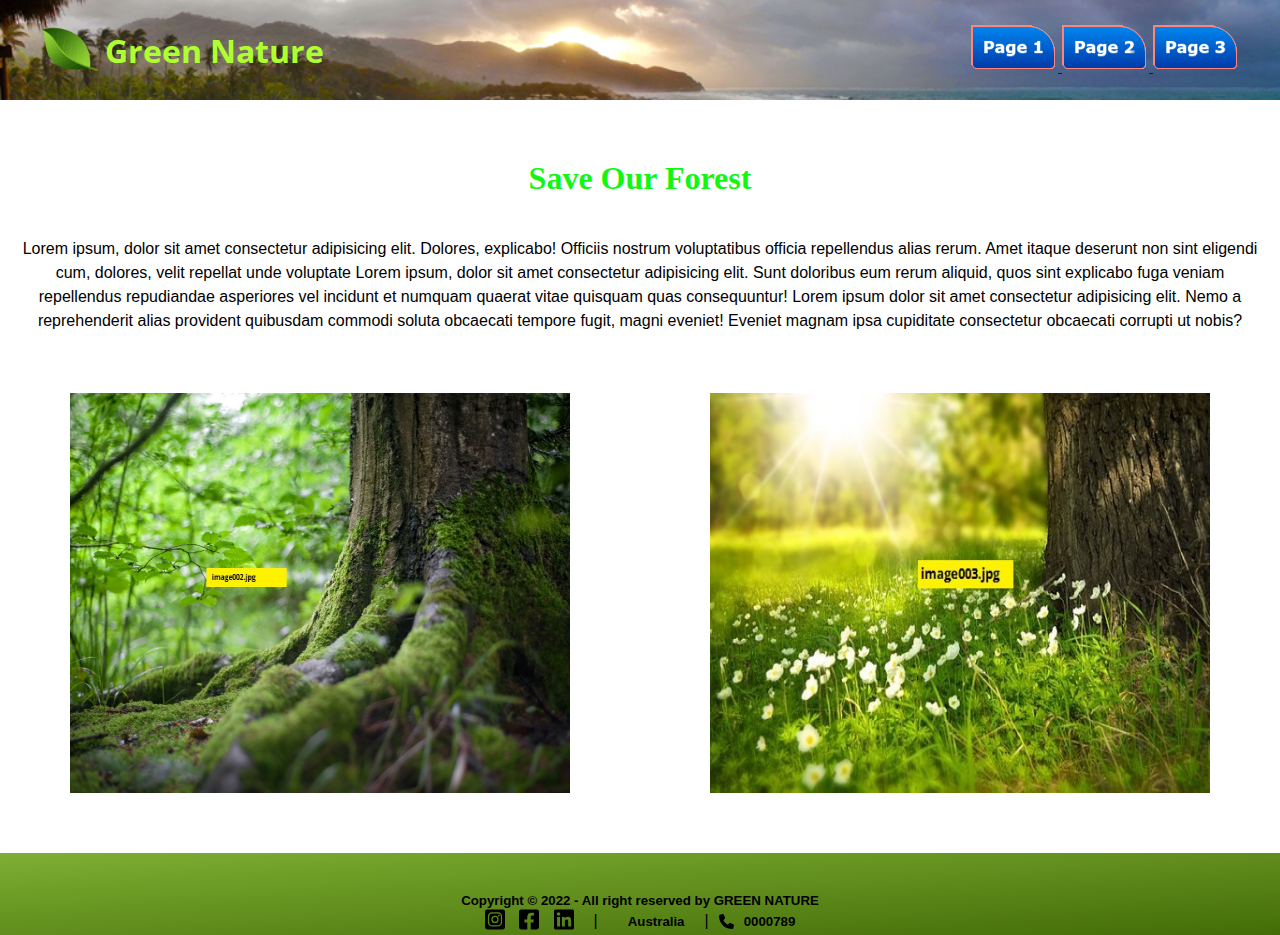
==== Page2.html @ 02abdedf "added index.html" ====
<!DOCTYPE html>
<html lang="en">
<head>
    <meta charset="UTF-8">
    <meta http-equiv="X-UA-Compatible" content="IE=edge">
    <meta name="viewport" content="width=device-width, initial-scale=1.0">
    <title>Green Nature</title>
    <link rel="stylesheet" href="./index.css">
    <!-- google font -->
    <link rel="preconnect" href="https://fonts.googleapis.com">
    <link rel="preconnect" href="https://fonts.gstatic.com" crossorigin>
    <link href="https://fonts.googleapis.com/css2?family=Open+Sans:wght@400;500&display=swap" rel="stylesheet">
</head>
<body>
    <!-- ===============================Navbar======================= -->
    <div class="Container">
        <!-- ==================={/* nav Container */} ============-->
        <div class="nav-container">
            <div class="nav-logo">
                <img style="width:60px" src='./logo.png' alt="brand-logo" />
                <h1>Green Nature</h1>
            </div>
            <div>
                <a href="#home">
                    <img src="./button/page1-button-removebg-preview.png" alt="button-img">
                </a>
                <a href="#page2">
                    <img src="./button/page2-button-removebg-preview.png" alt="button-img">
                </a>
                <a href="#page3">
                    <img src="./button/page3-button-removebg-preview.png" alt="button-img">
                </a>
    
            </div>
        </div>
    </div>
    <!-- ==============page 2==========section -->
    <div class="content" id="page2">
        <h1>Save Our Forest</h1>
        <p>
            Lorem ipsum, dolor sit amet consectetur adipisicing elit. Dolores,
            explicabo! Officiis nostrum voluptatibus officia repellendus alias
            rerum. Amet itaque deserunt non sint eligendi cum, dolores, velit
            repellat unde voluptate Lorem ipsum, dolor sit amet consectetur
            adipisicing elit. Sunt doloribus eum rerum aliquid, quos sint
            explicabo fuga veniam repellendus repudiandae asperiores vel incidunt
            et numquam quaerat vitae quisquam quas consequuntur!
            Lorem ipsum dolor sit amet consectetur adipisicing elit. Nemo a reprehenderit alias provident quibusdam commodi
            soluta obcaecati tempore fugit, magni eveniet! Eveniet magnam ipsa cupiditate consectetur obcaecati corrupti ut
            nobis?
        </p>
    </div>
    <div class="img-content">
        <img src='./images/image002.jpg' alt="img" />
        <img src='./images/image003.jpg' alt="img" />
    </div>
    <!-- =============footer section========================= -->
    <div class="footer-container">
        <h5 style='padding-top: 40px'>
            Copyright &copy; 2022 - All right reserved by GREEN NATURE
        </h5>
        <div class="social-content">
            <p>
                <!-- instragram icon -->
                <svg xmlns="http://www.w3.org/2000/svg" viewBox="0 0 448 512" width="20px" class="social-logo">
                    <path
                        d="M224,202.66A53.34,53.34,0,1,0,277.36,256,53.38,53.38,0,0,0,224,202.66Zm124.71-41a54,54,0,0,0-30.41-30.41c-21-8.29-71-6.43-94.3-6.43s-73.25-1.93-94.31,6.43a54,54,0,0,0-30.41,30.41c-8.28,21-6.43,71.05-6.43,94.33S91,329.26,99.32,350.33a54,54,0,0,0,30.41,30.41c21,8.29,71,6.43,94.31,6.43s73.24,1.93,94.3-6.43a54,54,0,0,0,30.41-30.41c8.35-21,6.43-71.05,6.43-94.33S357.1,182.74,348.75,161.67ZM224,338a82,82,0,1,1,82-82A81.9,81.9,0,0,1,224,338Zm85.38-148.3a19.14,19.14,0,1,1,19.13-19.14A19.1,19.1,0,0,1,309.42,189.74ZM400,32H48A48,48,0,0,0,0,80V432a48,48,0,0,0,48,48H400a48,48,0,0,0,48-48V80A48,48,0,0,0,400,32ZM382.88,322c-1.29,25.63-7.14,48.34-25.85,67s-41.4,24.63-67,25.85c-26.41,1.49-105.59,1.49-132,0-25.63-1.29-48.26-7.15-67-25.85s-24.63-41.42-25.85-67c-1.49-26.42-1.49-105.61,0-132,1.29-25.63,7.07-48.34,25.85-67s41.47-24.56,67-25.78c26.41-1.49,105.59-1.49,132,0,25.63,1.29,48.33,7.15,67,25.85s24.63,41.42,25.85,67.05C384.37,216.44,384.37,295.56,382.88,322Z" />
                </svg>
                <!-- facebook icon-->
                <svg xmlns="http://www.w3.org/2000/svg" viewBox="0 0 448 512" width="20px" class="social-logo">
                    <path
                        d="M400 32H48A48 48 0 0 0 0 80v352a48 48 0 0 0 48 48h137.25V327.69h-63V256h63v-54.64c0-62.15 37-96.48 93.67-96.48 27.14 0 55.52 4.84 55.52 4.84v61h-31.27c-30.81 0-40.42 19.12-40.42 38.73V256h68.78l-11 71.69h-57.78V480H400a48 48 0 0 0 48-48V80a48 48 0 0 0-48-48z" />
                </svg>
                <!-- linked icon -->
                <svg xmlns="http://www.w3.org/2000/svg" viewBox="0 0 448 512" width="20px" class="social-logo">
                    <path
                        d="M416 32H31.9C14.3 32 0 46.5 0 64.3v383.4C0 465.5 14.3 480 31.9 480H416c17.6 0 32-14.5 32-32.3V64.3c0-17.8-14.4-32.3-32-32.3zM135.4 416H69V202.2h66.5V416zm-33.2-243c-21.3 0-38.5-17.3-38.5-38.5S80.9 96 102.2 96c21.2 0 38.5 17.3 38.5 38.5 0 21.3-17.2 38.5-38.5 38.5zm282.1 243h-66.4V312c0-24.8-.5-56.7-34.5-56.7-34.6 0-39.9 27-39.9 54.9V416h-66.4V202.2h63.7v29.2h.9c8.9-16.8 30.6-34.5 62.9-34.5 67.2 0 79.7 44.3 79.7 101.9V416z" />
                </svg>
            </p>
            <p style="padding-right: 20px"> |</p>
            <h5> Australia </h5>
            <p style='padding-left: 20px'> |</p>
            <svg xmlns="http://www.w3.org/2000/svg" viewBox="0 0 512 512" width="15px" class="social-logo">
                <path
                    d="M164.9 24.6c-7.7-18.6-28-28.5-47.4-23.2l-88 24C12.1 30.2 0 46 0 64C0 311.4 200.6 512 448 512c18 0 33.8-12.1 38.6-29.5l24-88c5.3-19.4-4.6-39.7-23.2-47.4l-96-40c-16.3-6.8-35.2-2.1-46.3 11.6L304.7 368C234.3 334.7 177.3 277.7 144 207.3L193.3 167c13.7-11.2 18.4-30 11.6-46.3l-40-96z" />
            </svg>
            <h5>
                0000789
            </h5>
        </div>
    </div>
</body>
</html>
---- index.css ----
*{
   margin: 0;
   padding: 0;
}
/* =========================nav-logo==================== */

.nav-logo img {
    width: 60px;
    height: 60px;
    margin-right: 5px;
    fill: rgb(4, 162, 4);
}

.nav-logo {
    display: flex;
    justify-content: center;
    align-items: center;
}

.nav-logo h1 {
    color: greenyellow;
    font-family: 'Open Sans', sans-serif;
}

/* -==================nav-container===================== */
.nav-container {
    background-size: cover;
    background-repeat: no-repeat;
    background-image: url('./images/banner.jpg');
    display: flex;
    justify-content: space-between;
    align-items: center;
    height: 100px;
    padding: 0 40px;
}

/*================================== button================ */
button {
    background-color: #5b6abe;
    border: none;
    color: #fff;
    padding: 10px 20px;
    text-align: center;
    text-decoration: none;
    display: inline-block;
    margin: 4px 2px;
    cursor: pointer;
    border-radius: 16px;
    box-shadow: 3px 3px 6px 4px #a7e6aa inset;
}
button:hover{
    color: black;
    background: rgb(4, 162, 4);
}
.Button {
    margin-left: 0;
    margin-top: 20px;
}
/* =============banner============== */
/* ============= body content ========================= */
.body-container {
  
    text-align: start; 
    margin: 0 20px;

}

.body-container h1 {
    color: rgb(17, 247, 17);
    font-weight: 600;
    margin-bottom: 30px;
    font-size: 40px;
    font-family: 'Open Sans', sans-serif;
}

.body-container p {

    line-height: 1.5;
    font-family: 'Gill Sans', 'Gill Sans MT', Calibri, 'Trebuchet MS', sans-serif;
}

/* ================ banner img ============================== */
.left-content img {
    width: 100%;
    height: 100%;
    
}

.right-content {
    padding: 40px;
}

@media screen and (max-width:560px) {
    .nav-logo h1 {
            font-size: 10px;
        }
        .nav-logo img{
            width: 20px;
            height: 20px;
        }
        .nav-container{
            height: 80px;
        }
        .nav-container img{
            width: 20px;
        }
      .left-content img {
        width: 300px;
        height: 400px;
       margin: 0 auto;
    }

}
/* =================page 2=================== */
/* ============content===================== */
.content {
    text-align: center;
    padding: 20px;
    margin-top: 40px;
    margin-bottom: 40px;
}

.content h1 {
    color: rgb(17, 247, 17);
    padding-bottom: 40px;
}

.content p {
    font-family: sans-serif;
    line-height: 1.5;
}

/* =====================page2 img section========================== */
.img-content {
    display: flex;
    justify-content: space-around;
    align-items: center;
}

.img-content img {
    width: 500px;
    height: 400px;
    margin-bottom: 40px;
}

/* ======================page-3=========================== */
/* ===============page3 content============================ */
.page3-content {
    display: flex;
    justify-content: center;
    align-items: center;
    margin: 30px;

}

/* ===============page3 img-content======================== */
.left-img-content img {
    height: 300px;
    width: 400px;
    margin-bottom: 10px;

}

.left-img-content {
    display: inline;
    margin-bottom: 30px;
    padding: 30px;
}

.right-content-page3 {
    padding: 40px;
}

.right-content-page3 h1 {
    padding-bottom: 20px;
    color: rgb(17, 247, 17);
}

.right-content-page3 p {
    font-family: sans-serif;
    line-height: 1.5;
}

small {
    border-bottom: 2px solid rgb(17, 247, 17);
    font-weight: 600;
}
/* ======================footer================= */
.footer-container {
    background-image: linear-gradient(to top left, rgb(67, 108, 7), rgb(126, 175, 51));
    margin-top: 20px;
    text-align: center;
    font-family: sans-serif;
}

.footer-container p {
    margin-right: 10px;

}

.social-logo {
    margin-right: 10px;
    cursor: pointer;
}

.social-logo:hover {
    fill: #fff;
}

.social-content {
    margin-top: 0;
    display: flex;
    justify-content: center;
    align-items: center;
}
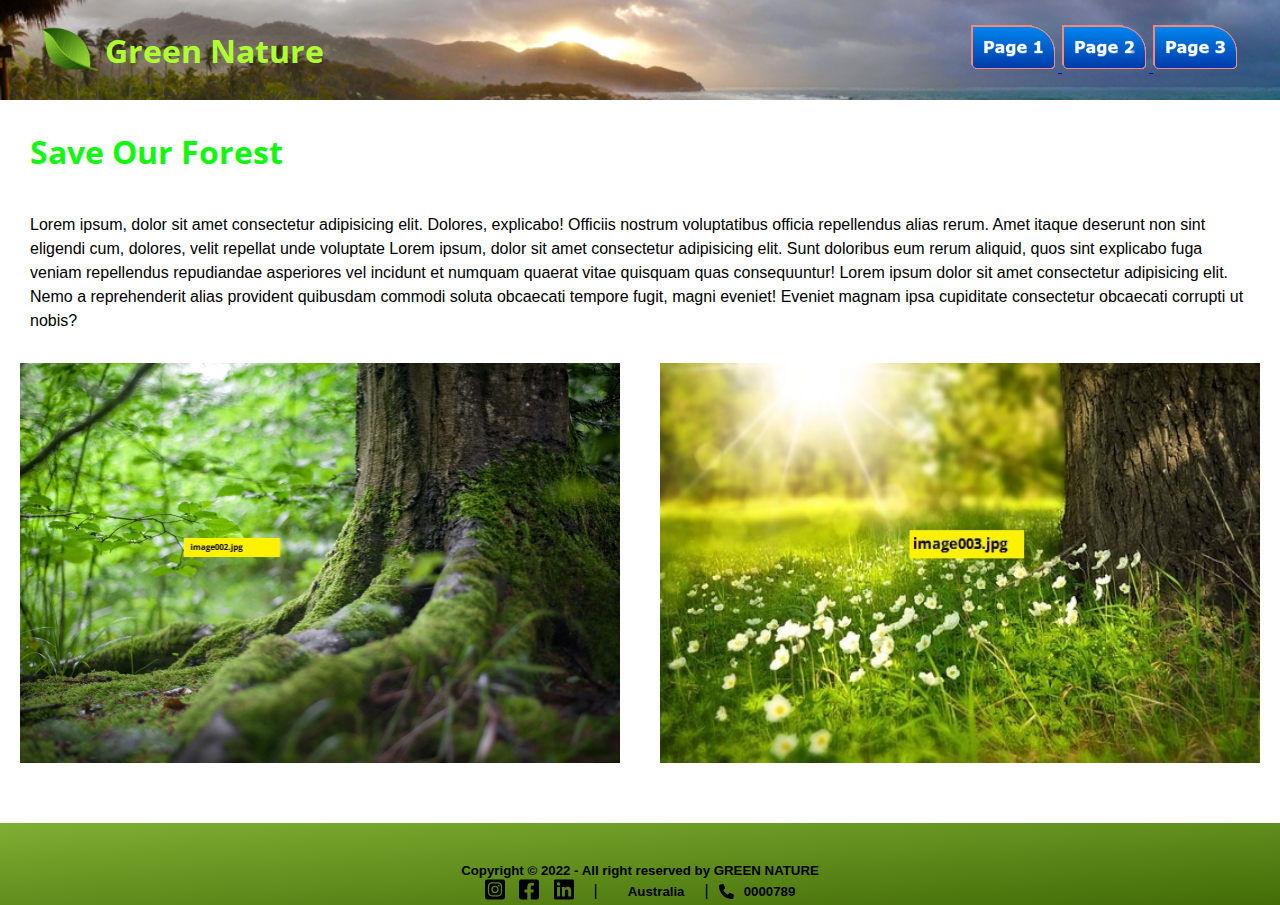
==== commit 5c833bab: "added link" ====
--- a/Page2.html
+++ b/Page2.html
@@ -21,13 +21,13 @@
                 <h1>Green Nature</h1>
             </div>
             <div>
-                <a href="#home">
+                <a href="#index.html">
                     <img src="./button/page1-button-removebg-preview.png" alt="button-img">
                 </a>
-                <a href="#page2">
+                <a href="#Page2.html">
                     <img src="./button/page2-button-removebg-preview.png" alt="button-img">
                 </a>
-                <a href="#page3">
+                <a href="#Page3.html">
                     <img src="./button/page3-button-removebg-preview.png" alt="button-img">
                 </a>
     
@@ -35,7 +35,7 @@
         </div>
     </div>
     <!-- ==============page 2==========section -->
-    <div class="content" id="page2">
+    <div class="content" id="#page2.html">
         <h1>Save Our Forest</h1>
         <p>
             Lorem ipsum, dolor sit amet consectetur adipisicing elit. Dolores,
--- a/index.css
+++ b/index.css
@@ -107,27 +107,30 @@
         }
       .left-content img {
         width: 300px;
-        height: 400px;
+        height: 300px;
        margin: 0 auto;
+       padding: 0 10px;
     }
 
 }
 /* =================page 2=================== */
 /* ============content===================== */
 .content {
-    text-align: center;
-    padding: 20px;
-    margin-top: 40px;
-    margin-bottom: 40px;
+   
+    padding: 30px;
+    
+   
 }
 
 .content h1 {
     color: rgb(17, 247, 17);
     padding-bottom: 40px;
+    font-family: 'Open Sans',
+        sans-serif;
 }
 
 .content p {
-    font-family: sans-serif;
+    font-family: 'Gill Sans', 'Gill Sans MT', Calibri, 'Trebuchet MS', sans-serif;
     line-height: 1.5;
 }
 
@@ -139,11 +142,23 @@
 }
 
 .img-content img {
-    width: 500px;
+    width: 600px;
     height: 400px;
     margin-bottom: 40px;
 }
-
+@media screen and (max-width:560px) {
+    .img-content img {
+        width: 300px;
+        height: 300px;
+        margin-bottom: 40px;
+    }
+        .img-content {
+            display: block;
+            padding-left: 30px;
+            margin:10px auto;
+           
+        }
+}
 /* ======================page-3=========================== */
 /* ===============page3 content============================ */
 .page3-content {
@@ -165,7 +180,7 @@
 .left-img-content {
     display: inline;
     margin-bottom: 30px;
-    padding: 30px;
+    /* padding: 30px; */
 }
 
 .right-content-page3 {
@@ -175,16 +190,31 @@
 .right-content-page3 h1 {
     padding-bottom: 20px;
     color: rgb(17, 247, 17);
+    font-family: 'Open Sans',
+            sans-serif;
 }
 
 .right-content-page3 p {
-    font-family: sans-serif;
+    font-family: 'Gill Sans', 'Gill Sans MT', Calibri, 'Trebuchet MS', sans-serif;
     line-height: 1.5;
 }
 
-small {
-    border-bottom: 2px solid rgb(17, 247, 17);
-    font-weight: 600;
+.right-content-page3 small {
+        font-family: 'Open Sans',
+        sans-serif;
+        margin-bottom: 50px;
+        font-weight: 600;
+}
+@media screen  and (max-width:560px){
+    .page3-content {
+            display: block;
+        }
+.left-img-content img {
+    height: 300px;
+    width: 300px;
+    margin-bottom: 10px;
+
+}
 }
 /* ======================footer================= */
 .footer-container {
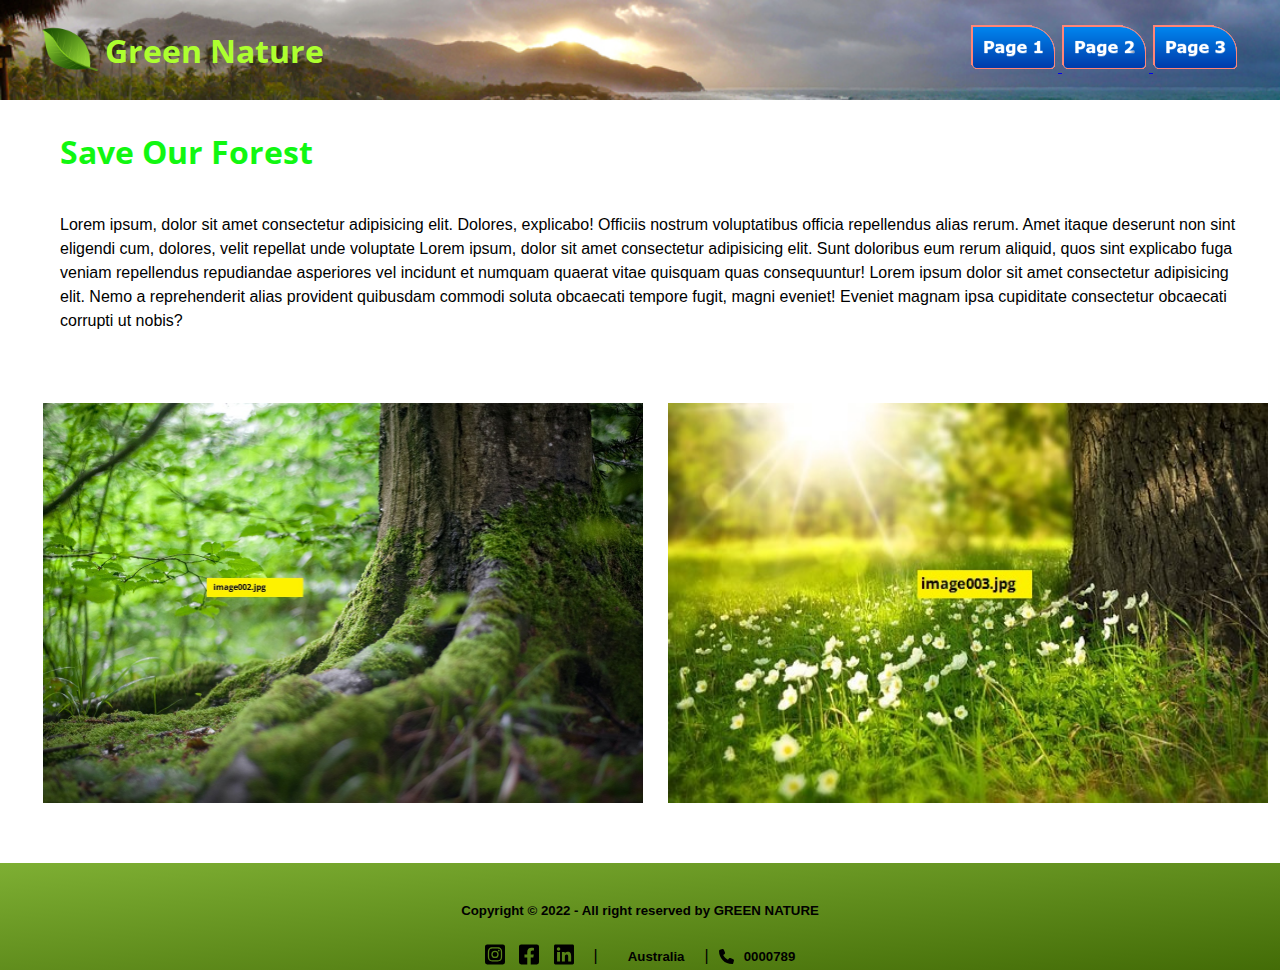
==== commit 08ad2d19: "added margin on page2.html" ====
--- a/Page2.html
+++ b/Page2.html
@@ -21,13 +21,13 @@
                 <h1>Green Nature</h1>
             </div>
             <div>
-                <a href="#index.html">
+                <a href="./index.html">
                     <img src="./button/page1-button-removebg-preview.png" alt="button-img">
                 </a>
-                <a href="#Page2.html">
+                <a href="./Page2.html">
                     <img src="./button/page2-button-removebg-preview.png" alt="button-img">
                 </a>
-                <a href="#Page3.html">
+                <a href="./Page3.html">
                     <img src="./button/page3-button-removebg-preview.png" alt="button-img">
                 </a>
     
@@ -35,7 +35,8 @@
         </div>
     </div>
     <!-- ==============page 2==========section -->
-    <div class="content" id="#page2.html">
+    <div class="content" id="page2.html">
+     <div class="page2-text-content">
         <h1>Save Our Forest</h1>
         <p>
             Lorem ipsum, dolor sit amet consectetur adipisicing elit. Dolores,
@@ -49,6 +50,7 @@
             soluta obcaecati tempore fugit, magni eveniet! Eveniet magnam ipsa cupiditate consectetur obcaecati corrupti ut
             nobis?
         </p>
+     </div>
     </div>
     <div class="img-content">
         <img src='./images/image002.jpg' alt="img" />
--- a/index.css
+++ b/index.css
@@ -77,7 +77,7 @@
 .body-container p {
 
     line-height: 1.5;
-    font-family: 'Gill Sans', 'Gill Sans MT', Calibri, 'Trebuchet MS', sans-serif;
+    font-family:  'Calibri', sans-serif;
 }
 
 /* ================ banner img ============================== */
@@ -116,12 +116,12 @@
 /* =================page 2=================== */
 /* ============content===================== */
 .content {
-   
     padding: 30px;
-    
-   
-}
-
+}
+.page2-text-content{
+    /* margin: 0 auto; */
+    margin-left: 30px;
+}
 .content h1 {
     color: rgb(17, 247, 17);
     padding-bottom: 40px;
@@ -130,7 +130,7 @@
 }
 
 .content p {
-    font-family: 'Gill Sans', 'Gill Sans MT', Calibri, 'Trebuchet MS', sans-serif;
+    font-family:  'Calibri',  sans-serif;
     line-height: 1.5;
 }
 
@@ -139,12 +139,13 @@
     display: flex;
     justify-content: space-around;
     align-items: center;
+    margin-left: 30px;
 }
 
 .img-content img {
     width: 600px;
     height: 400px;
-    margin-bottom: 40px;
+    margin: 40px auto;
 }
 @media screen and (max-width:560px) {
     .img-content img {
@@ -195,7 +196,7 @@
 }
 
 .right-content-page3 p {
-    font-family: 'Gill Sans', 'Gill Sans MT', Calibri, 'Trebuchet MS', sans-serif;
+    font-family:  'Calibri', sans-serif;
     line-height: 1.5;
 }
 
@@ -219,7 +220,7 @@
 /* ======================footer================= */
 .footer-container {
     background-image: linear-gradient(to top left, rgb(67, 108, 7), rgb(126, 175, 51));
-    margin-top: 20px;
+    margin-top:20px;
     text-align: center;
     font-family: sans-serif;
 }
@@ -239,7 +240,7 @@
 }
 
 .social-content {
-    margin-top: 0;
+    margin-top: 25px;
     display: flex;
     justify-content: center;
     align-items: center;
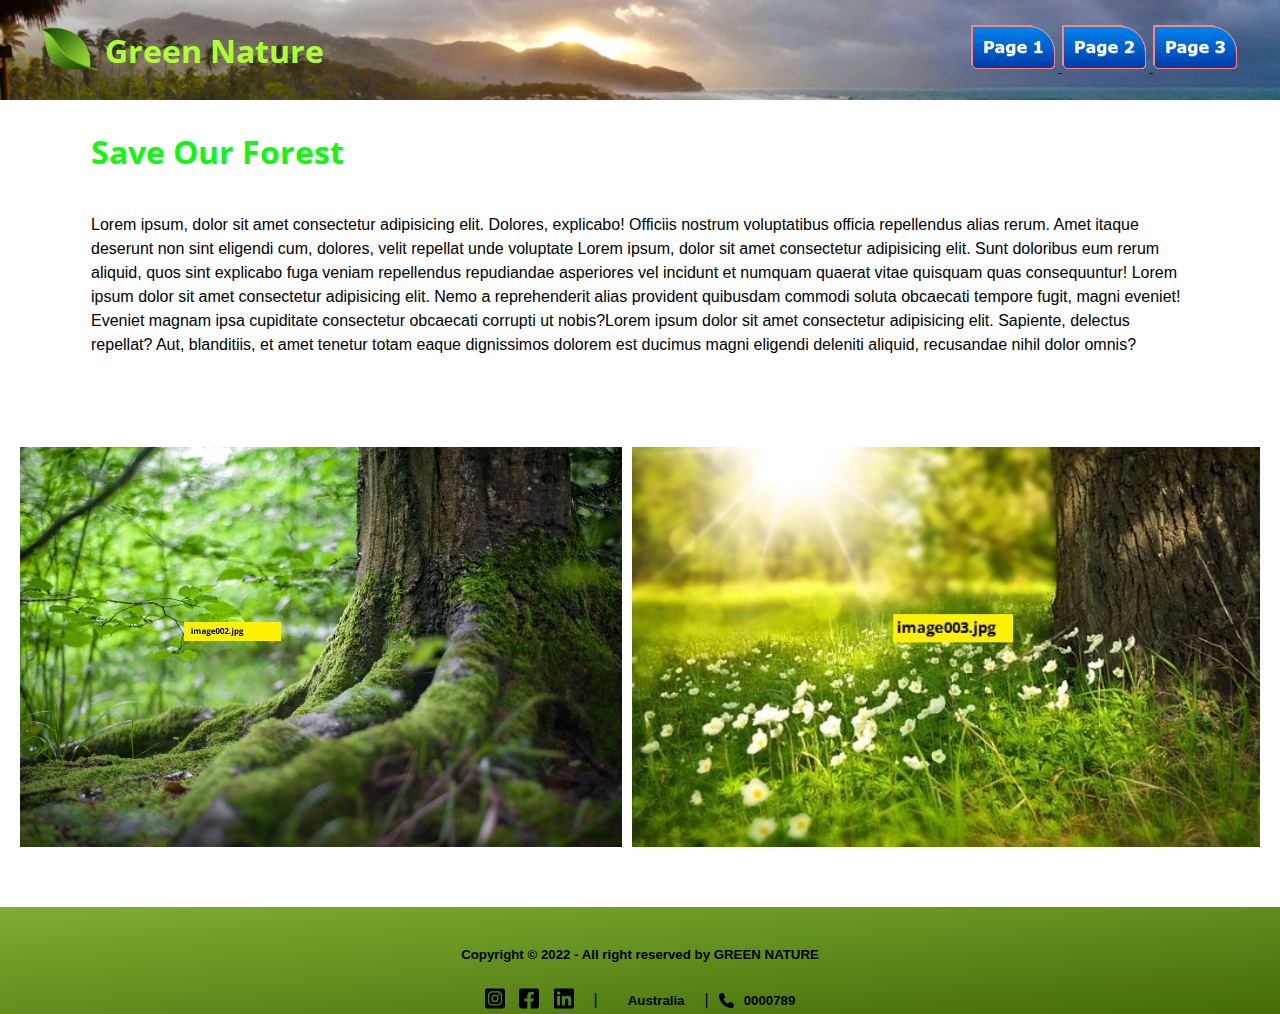
==== commit 0cb3719d: "added widh of img" ====
--- a/Page2.html
+++ b/Page2.html
@@ -48,7 +48,7 @@
             et numquam quaerat vitae quisquam quas consequuntur!
             Lorem ipsum dolor sit amet consectetur adipisicing elit. Nemo a reprehenderit alias provident quibusdam commodi
             soluta obcaecati tempore fugit, magni eveniet! Eveniet magnam ipsa cupiditate consectetur obcaecati corrupti ut
-            nobis?
+            nobis?Lorem ipsum dolor sit amet consectetur adipisicing elit. Sapiente, delectus repellat? Aut, blanditiis, et amet tenetur totam eaque dignissimos dolorem est ducimus magni eligendi deleniti aliquid, recusandae nihil dolor omnis?
         </p>
      </div>
     </div>
--- a/index.css
+++ b/index.css
@@ -59,12 +59,6 @@
 }
 /* =============banner============== */
 /* ============= body content ========================= */
-.body-container {
-  
-    text-align: start; 
-    margin: 0 20px;
-
-}
 
 .body-container h1 {
     color: rgb(17, 247, 17);
@@ -75,21 +69,28 @@
 }
 
 .body-container p {
-
     line-height: 1.5;
     font-family:  'Calibri', sans-serif;
 }
 
+.homePage-content{
+  width: 85%;
+  padding: 30px;
+  margin: 0 auto;
+}
 /* ================ banner img ============================== */
-.left-content img {
-    width: 100%;
-    height: 100%;
+
+.homePage-img {
+    display: flex;
+    justify-content: center;
+    align-items: center;
+}
+.homePage-img img{
+    width: 80%;
+    height: 500px;
     
 }
 
-.right-content {
-    padding: 40px;
-}
 
 @media screen and (max-width:560px) {
     .nav-logo h1 {
@@ -116,11 +117,16 @@
 /* =================page 2=================== */
 /* ============content===================== */
 .content {
+  
     padding: 30px;
+    display: flex;
+    justify-content: center;
+    align-items: center;
+
 }
 .page2-text-content{
-    /* margin: 0 auto; */
-    margin-left: 30px;
+    width: 90%;
+    margin:0 auto;
 }
 .content h1 {
     color: rgb(17, 247, 17);
@@ -139,11 +145,12 @@
     display: flex;
     justify-content: space-around;
     align-items: center;
-    margin-left: 30px;
+    margin: 20px;
+    gap:10px;
 }
 
 .img-content img {
-    width: 600px;
+    width: 100%;
     height: 400px;
     margin: 40px auto;
 }
